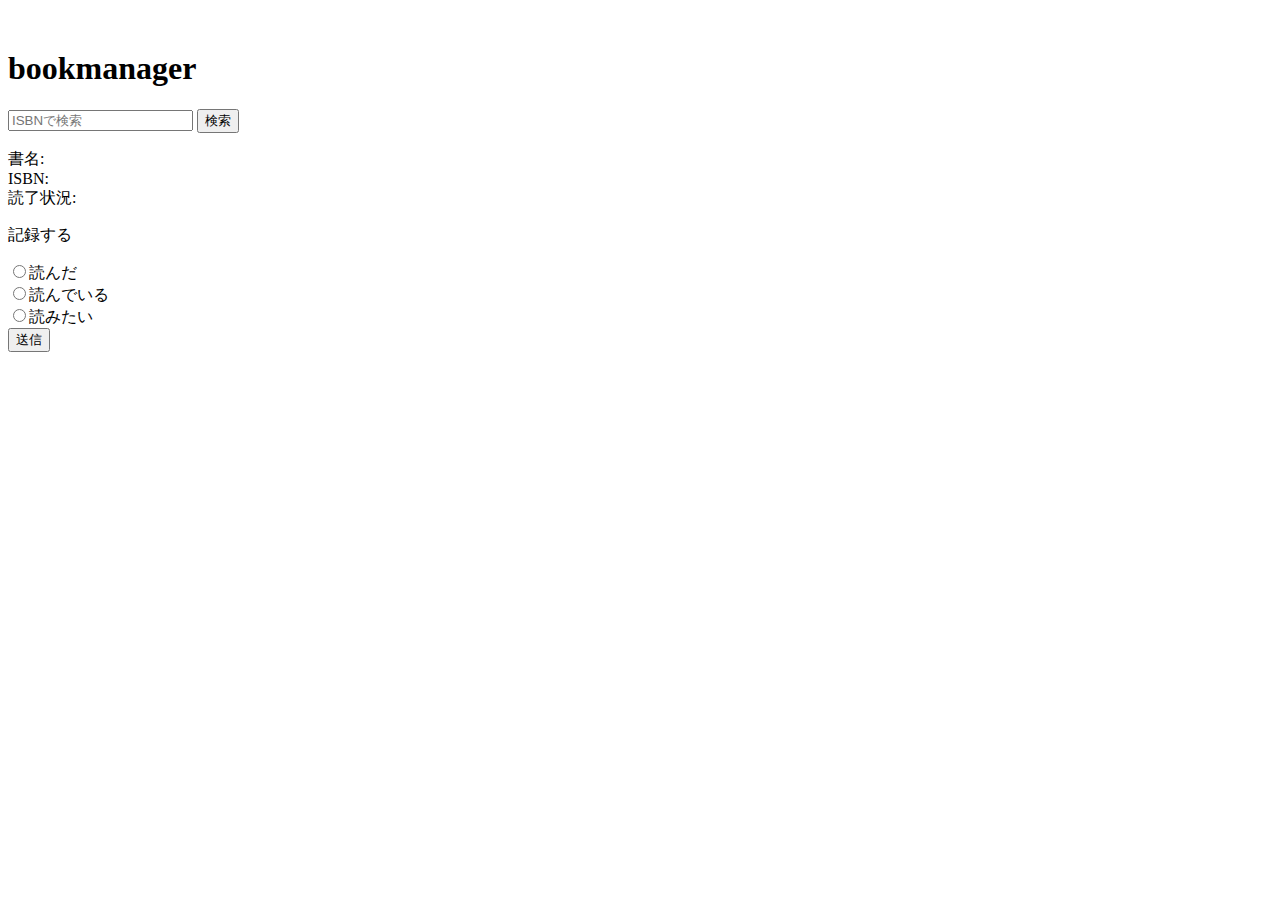
==== templates/index.html @ 137eb327 "title変えた" ====
<!DOCTYPE html>
<html>

<head>
    <meta charset="utf-8">
</head>
<header>
</header>　

<body>
    <h1>bookmanager</h1>
    <p>
    <form name='inputISBN'>
        <input type="text" name="isbn" placeholder="ISBNで検索">
        <input type="button" onclick="findBookinfo()" value="検索">
    </form>
    </p>

    <div id="bookinfoResult">
        <p>書名: <span id='booktitle'></span><br>
            ISBN: <span id='bookisbn'></span><br>
            読了状況: <span id='status'></span>

        </p>
    </div>

    <div id="updateStatus">
        <p>記録する<br>
        <form name='updateStatus'>
            <input type="radio" name="status" value="read">読んだ<br>
            <input type="radio" name="status" value="reading">読んでいる<br>
            <input type="radio" name="status" value="wish">読みたい<br>
            <input type="button" onclick="updateReadingStatus()" value="送信">
        </form>
        </p>
    </div>

    <script src="../static/js/index.js"></script>
</body>

</html>
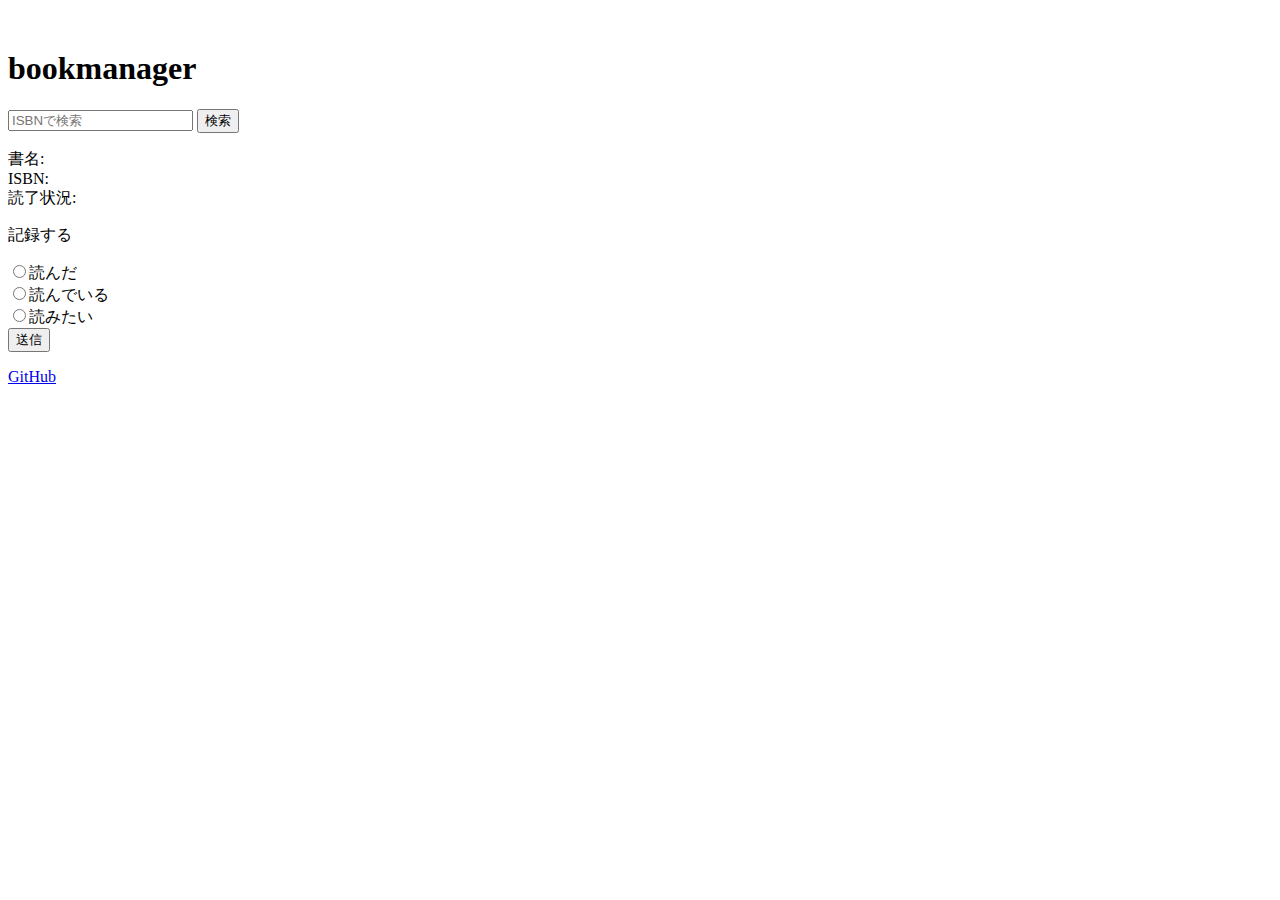
==== commit 58cd0449: "微修正" ====
--- a/templates/index.html
+++ b/templates/index.html
@@ -35,6 +35,10 @@
         </p>
     </div>
 
+    <div id="GitHub link">
+        <a href="https://github.com/nesosuke/bookmanager">GitHub</a>
+    </div>
+
     <script src="../static/js/index.js"></script>
 </body>
 
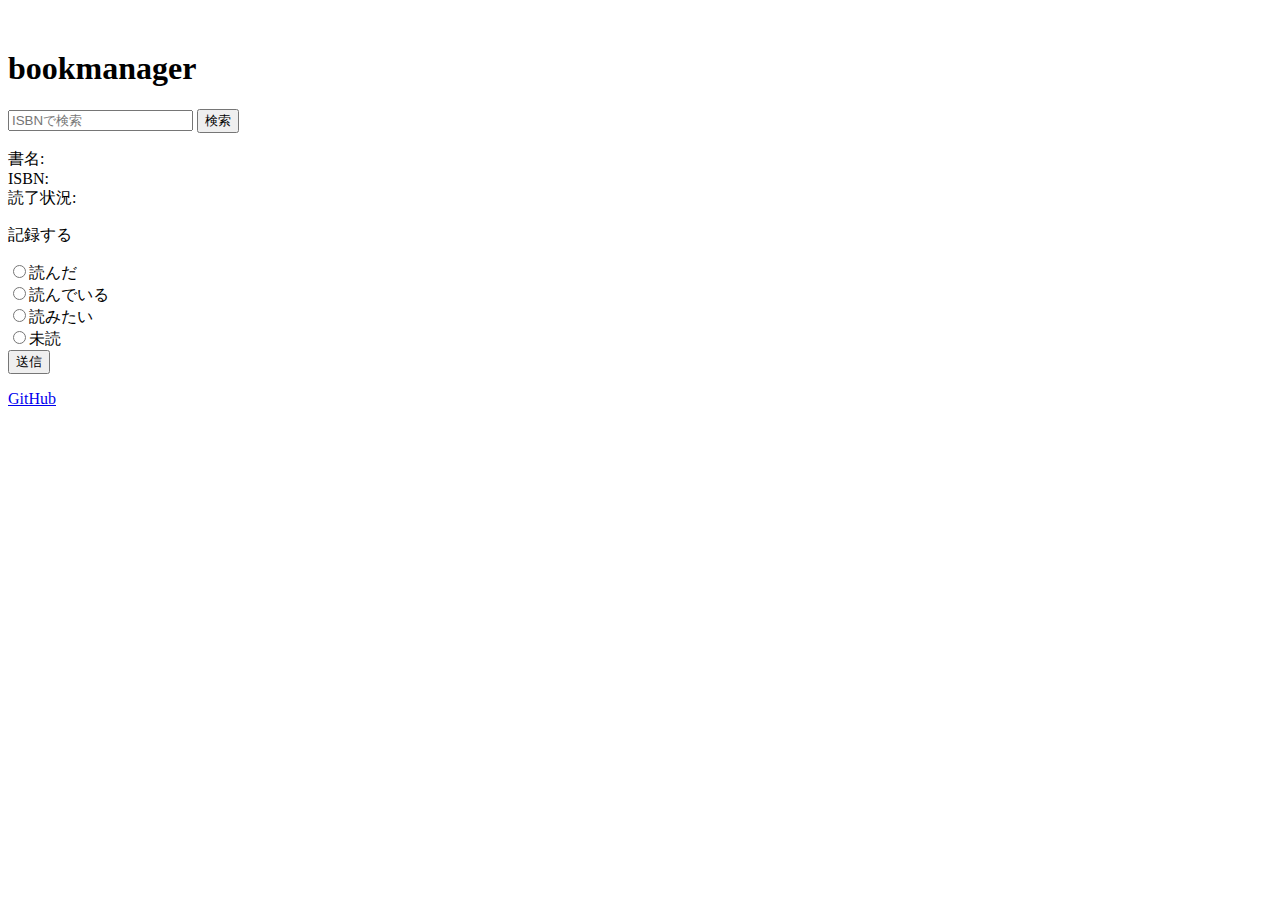
==== commit 68f7a09e: "Merge branch 'feature/iPhone-camera-barcode-scanning' into feature/list-of-statuses" ====
--- a/templates/index.html
+++ b/templates/index.html
@@ -12,7 +12,7 @@
     <p>
     <form name='inputISBN'>
         <input type="text" name="isbn" placeholder="ISBNで検索">
-        <input type="button" onclick="findBookinfo()" value="検索">
+        <input type="button" onclick="handleOnClick()" value="検索">
     </form>
     </p>
 
@@ -30,6 +30,7 @@
             <input type="radio" name="status" value="read">読んだ<br>
             <input type="radio" name="status" value="reading">読んでいる<br>
             <input type="radio" name="status" value="wish">読みたい<br>
+            <input type="radio" name="status" value="unread">未読<br>
             <input type="button" onclick="updateReadingStatus()" value="送信">
         </form>
         </p>
